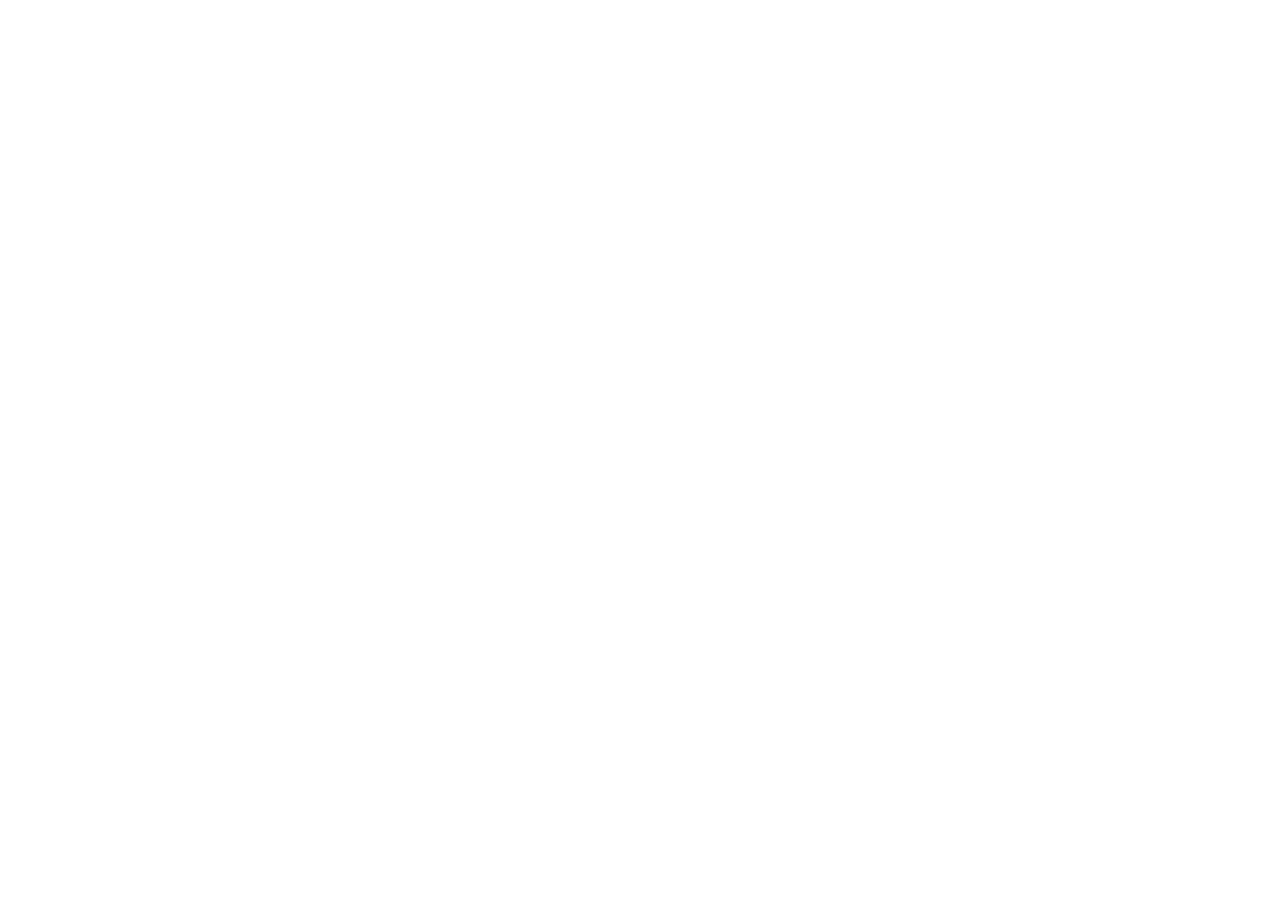
==== index.html @ b117f125 "Creazione Corpo Pagina" ====
<!DOCTYPE html>
<html lang="en">
<head>
    <meta charset="UTF-8">
    <meta name="viewport" content="width=device-width, initial-scale=1.0">
    <title>Cioccolato</title>
</head>
<body>
    
</body>
</html>
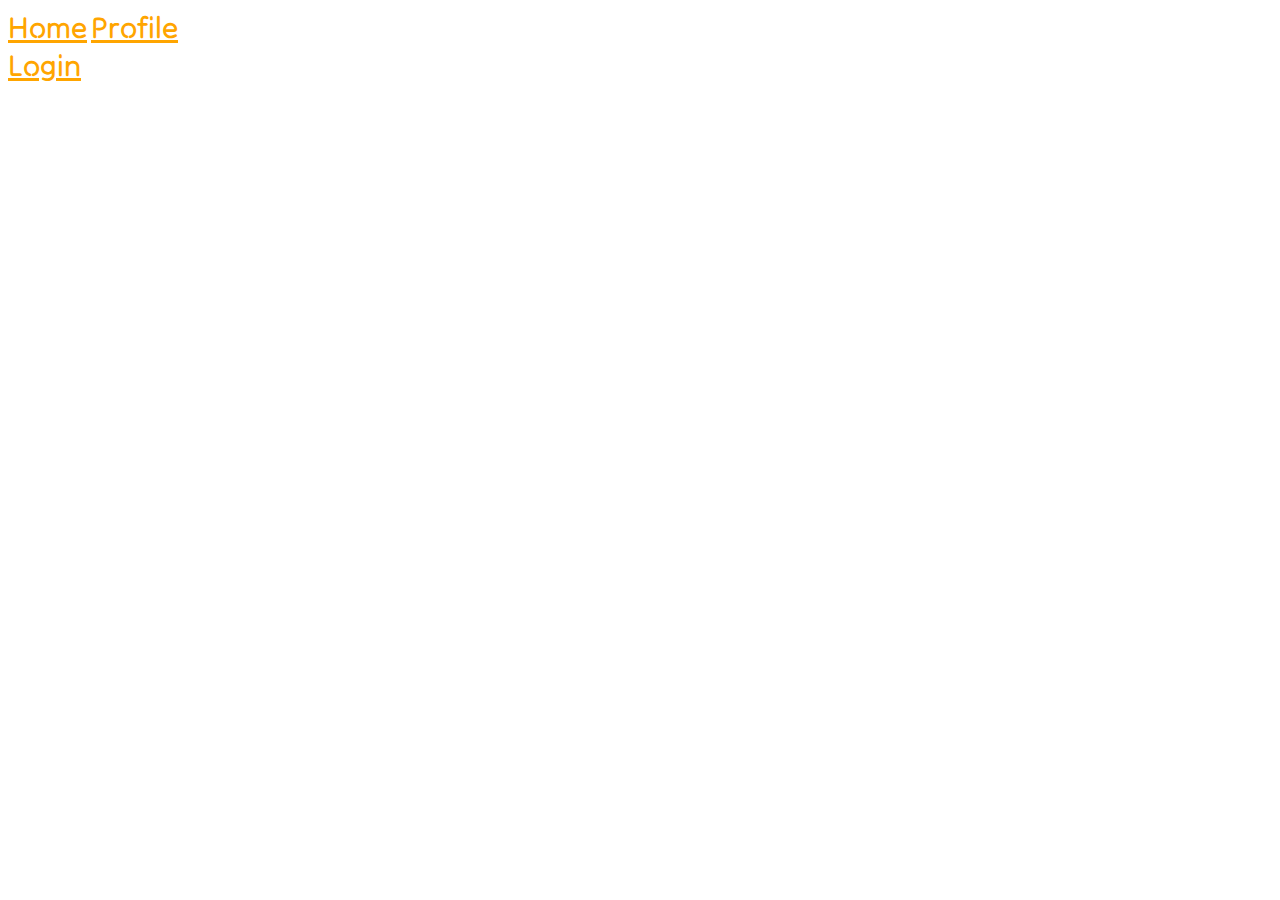
==== commit 8bf255a2: "creazione della navbar" ====
--- a/index.html
+++ b/index.html
@@ -3,9 +3,20 @@
 <head>
     <meta charset="UTF-8">
     <meta name="viewport" content="width=device-width, initial-scale=1.0">
+    <link rel="preconnect" href="https://fonts.googleapis.com">
+    <link rel="preconnect" href="https://fonts.gstatic.com" crossorigin>
+    <link href="https://fonts.googleapis.com/css2?family=Tilt+Neon&display=swap" rel="stylesheet">
+    <link rel="stylesheet" href="styles.css">
+    <link href="https://cdn.jsdelivr.net/npm/bootstrap@5.3.2/dist/css/bootstrap.min.css" rel="stylesheet" integrity="sha384-T3c6CoIi6uLrA9TneNEoa7RxnatzjcDSCmG1MXxSR1GAsXEV/Dwwykc2MPK8M2HN" crossorigin="anonymous">
     <title>Cioccolato</title>
 </head>
 <body>
-    
+    <nav class="nav">
+        <a href="#" class="nav-item nav-link active" >Home</a>
+        <a href="#" class="nav-item nav-link">Profile</a>
+        <div class="ms-auto">
+        <a href="#" class="nav-item nav-link">Login</a>
+    </div>
+    </nav>
 </body>
 </html>--- a/styles.css
+++ b/styles.css
@@ -0,0 +1,5 @@
+.nav a{
+    color:orange;
+    font-family: 'Tilt Neon', sans-serif;
+    font-size:30px;
+}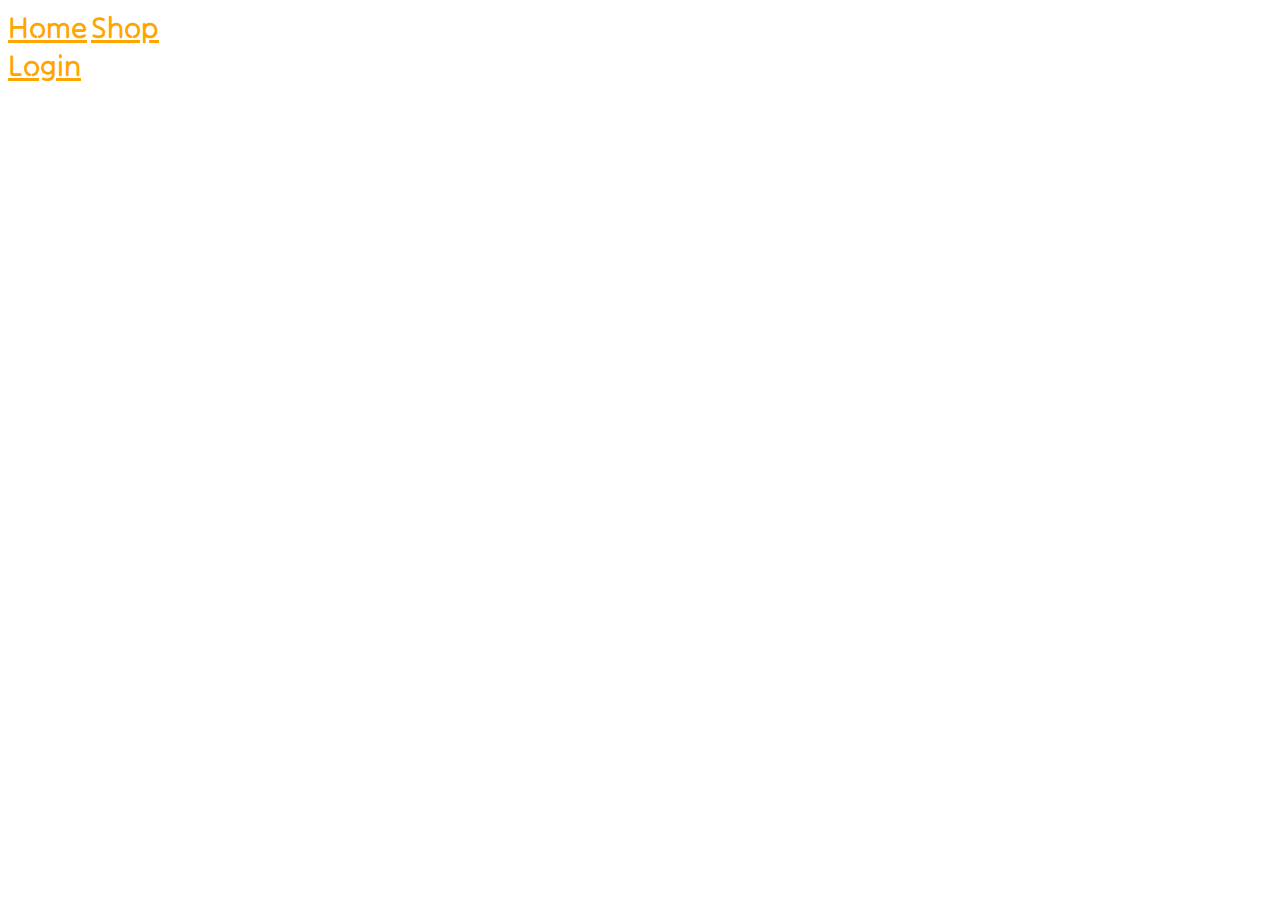
==== commit 490f1eb5: "Inserimento Video hershey's" ====
--- a/index.html
+++ b/index.html
@@ -8,15 +8,19 @@
     <link href="https://fonts.googleapis.com/css2?family=Tilt+Neon&display=swap" rel="stylesheet">
     <link rel="stylesheet" href="styles.css">
     <link href="https://cdn.jsdelivr.net/npm/bootstrap@5.3.2/dist/css/bootstrap.min.css" rel="stylesheet" integrity="sha384-T3c6CoIi6uLrA9TneNEoa7RxnatzjcDSCmG1MXxSR1GAsXEV/Dwwykc2MPK8M2HN" crossorigin="anonymous">
-    <title>Cioccolato</title>
+    <title>Cioccolato Hershey's - Home</title>
 </head>
 <body>
     <nav class="nav">
         <a href="#" class="nav-item nav-link active" >Home</a>
-        <a href="#" class="nav-item nav-link">Profile</a>
+        <a href="#" class="nav-item nav-link">Shop</a>
         <div class="ms-auto">
         <a href="#" class="nav-item nav-link">Login</a>
-    </div>
+        </div>
     </nav>
+    <video width="100%" height="auto" autoplay muted loop id="video">
+        <source src="image/video.mp4" type="video/mp4">
+        <source src="video.ogg" type="video/ogg">
+          </video>
 </body>
 </html>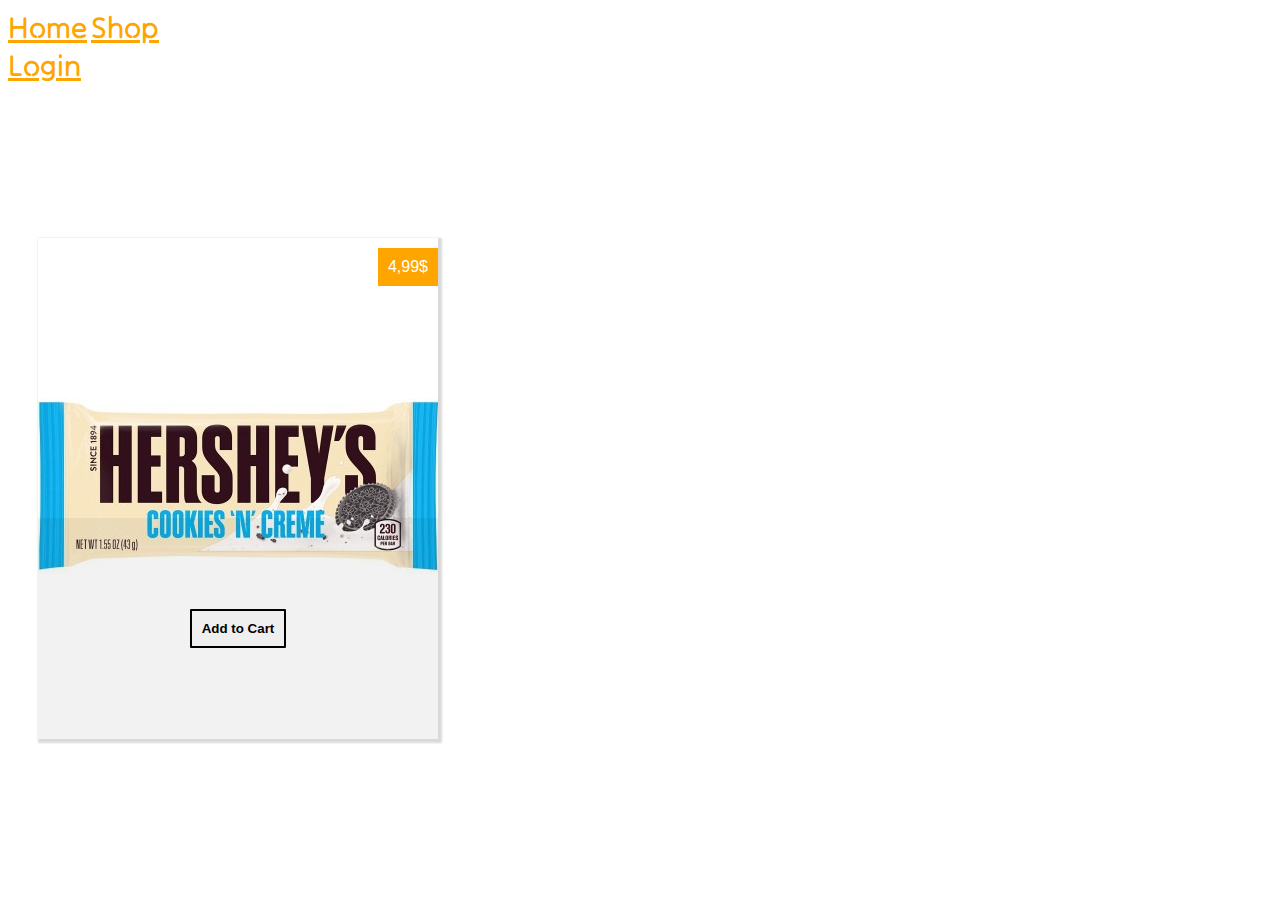
==== commit 5a276367: "Inserimento prodotti" ====
--- a/index.html
+++ b/index.html
@@ -9,6 +9,7 @@
     <link rel="stylesheet" href="styles.css">
     <link href="https://cdn.jsdelivr.net/npm/bootstrap@5.3.2/dist/css/bootstrap.min.css" rel="stylesheet" integrity="sha384-T3c6CoIi6uLrA9TneNEoa7RxnatzjcDSCmG1MXxSR1GAsXEV/Dwwykc2MPK8M2HN" crossorigin="anonymous">
     <title>Cioccolato Hershey's - Home</title>
+
 </head>
 <body>
     <nav class="nav">
@@ -21,6 +22,20 @@
     <video width="100%" height="auto" autoplay muted loop id="video">
         <source src="image/video.mp4" type="video/mp4">
         <source src="video.ogg" type="video/ogg">
-          </video>
+    </video>
+    <div class="container-lg">
+        <div class="row">
+            <div class="col-xl-">
+                <div class="contenitore-articolo">
+                    <img src="image/hershey-s-cookies-n-cream-barretta-cioccolato-73g.jpg" alt="Cioccolato-Alla-Crema-73g">
+                    <div class="prezzo">4,99$</div>
+                    <div class="contenitore-addcart">
+                    <button class="add-cart">Add to Cart</button>
+                    </div>
+                </div>
+                
+            </div>
+        </div>
+    </div>
 </body>
 </html>--- a/styles.css
+++ b/styles.css
@@ -2,4 +2,40 @@
     color:orange;
     font-family: 'Tilt Neon', sans-serif;
     font-size:30px;
-}+}
+.col-xl-4{
+    box-shadow:1px 1px 1px 1px;
+}
+.contenitore-articolo{
+    position:relative;
+    display: inline-block;
+    box-shadow: 2px 2px 2px 2px rgba(0, 0, 0, 0.15);
+    margin-left:30px;
+}
+.prezzo{
+    position: absolute;
+    top:10px;
+    right:0px;
+    background-color: orange;
+    color:white;
+    padding:10px;
+    font-family: arial;
+}
+.contenitore-addcart{
+    position:absolute;
+    display: flex;
+    justify-content: center;
+    align-items: center;
+    background-color:rgba(0, 0, 0, 0.05);
+    left:0;
+    right:0;
+    top:280px;
+    bottom:0;
+}
+.add-cart{
+    padding:10px;
+    border-radius: 1px;
+    border:2px solid black;
+    font-family: Arial, Helvetica, sans-serif;
+    font-weight: 600;
+}
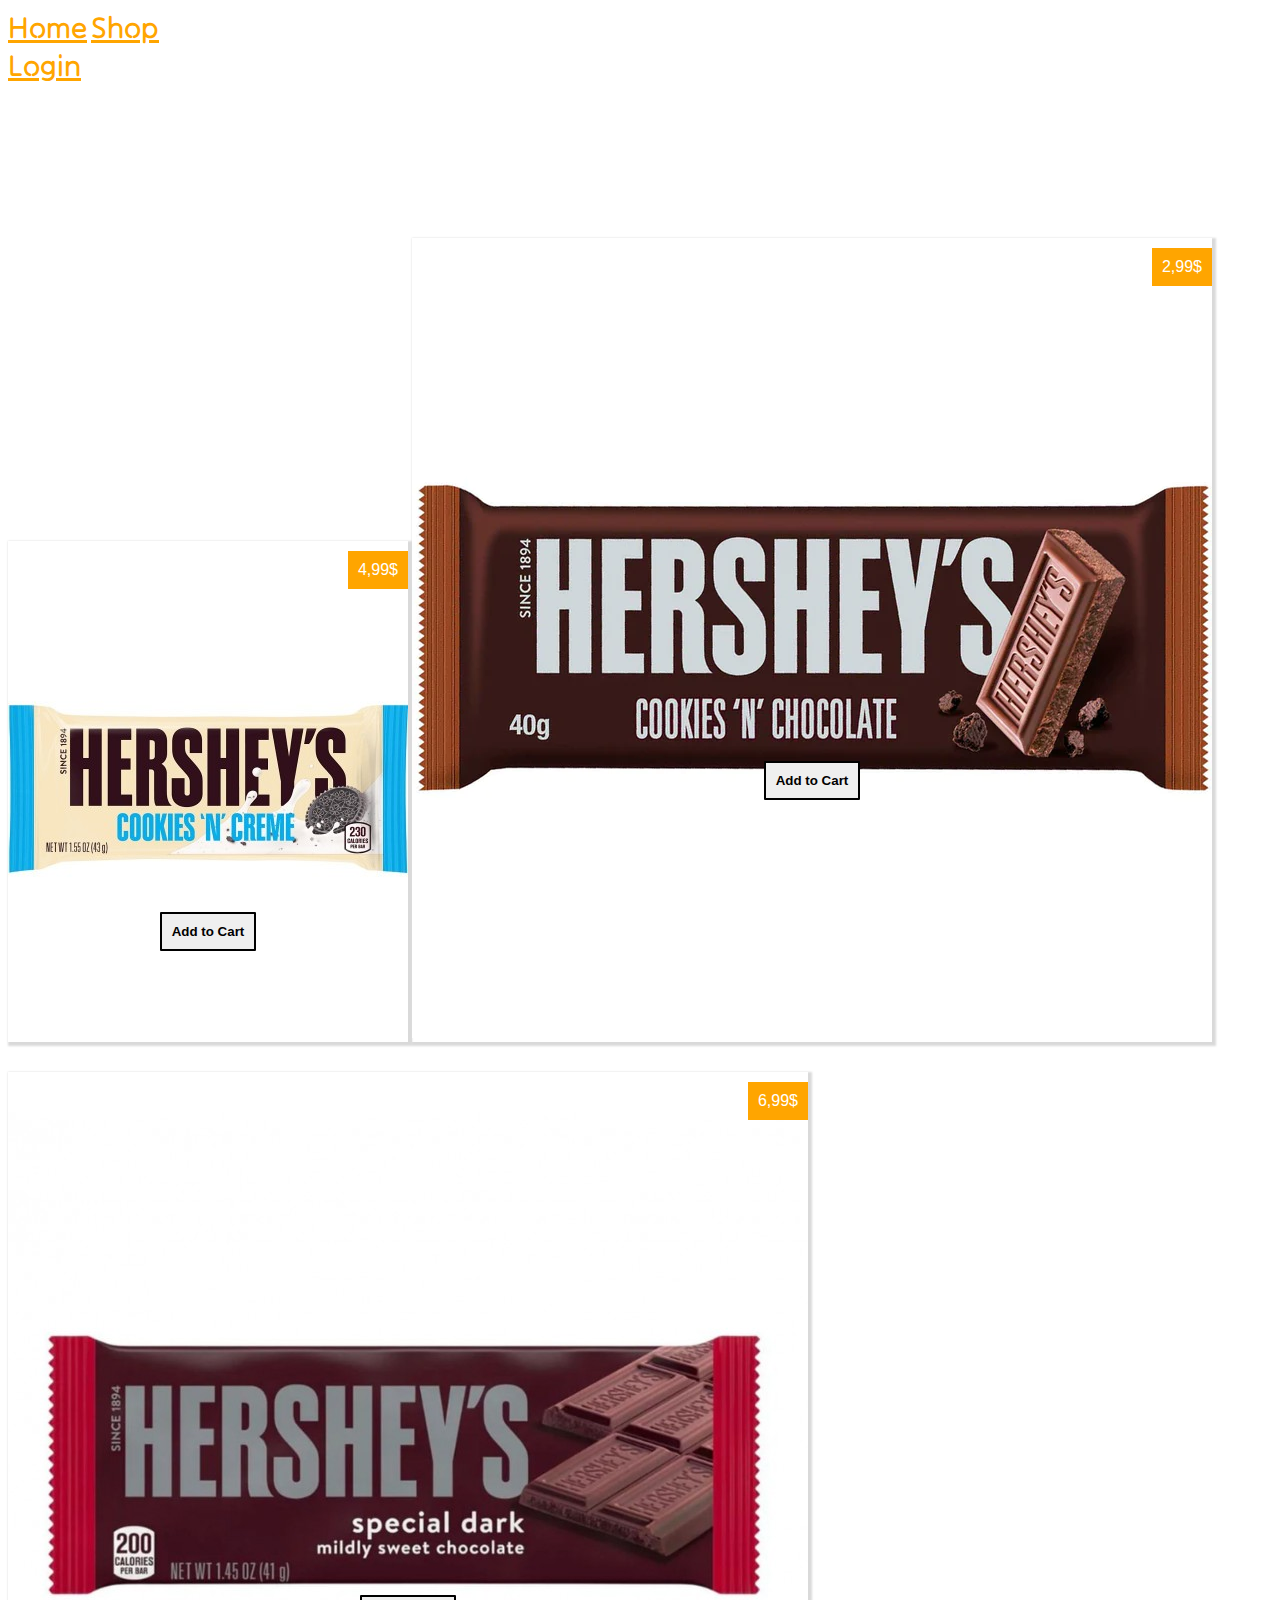
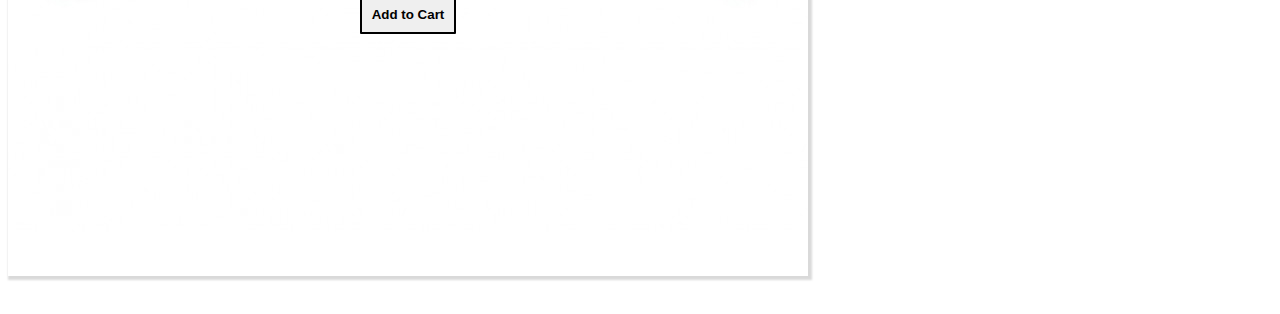
==== commit f612d11a: "Inserimento di Tutti i prodotti della home" ====
--- a/index.html
+++ b/index.html
@@ -25,16 +25,27 @@
     </video>
     <div class="container-lg">
         <div class="row">
-            <div class="col-xl-">
-                <div class="contenitore-articolo">
-                    <img src="image/hershey-s-cookies-n-cream-barretta-cioccolato-73g.jpg" alt="Cioccolato-Alla-Crema-73g">
+            <div class="col-xl-4">
+                    <img class="img-fluid" src="image/hershey-s-cookies-n-cream-barretta-cioccolato-73g.jpg" alt="Cioccolato-Alla-Crema-73g">
                     <div class="prezzo">4,99$</div>
                     <div class="contenitore-addcart">
                     <button class="add-cart">Add to Cart</button>
                     </div>
+            </div>
+            <div class="col-xl-4">
+                    <img class="img-fluid" src="image/hershey_s-chocolate_800x.webp" alt="Cioccolato-Alla-Crema-73g">
+                    <div class="prezzo">2,99$</div>
+                    <div class="contenitore-addcart">
+                    <button class="add-cart">Add to Cart</button>
+                    </div>
+            </div>
+            <div class="col-xl-4">
+                <img class="img-fluid" src="image/Hershey-s-Special-Dark.jpg" alt="CioccolatoSpecialDark">
+                <div class="prezzo">6,99$</div>
+                <div class="contenitore-addcart">
+                <button class="add-cart">Add to Cart</button>
                 </div>
-                
-            </div>
+        </div>
         </div>
     </div>
 </body>
--- a/styles.css
+++ b/styles.css
@@ -4,18 +4,16 @@
     font-size:30px;
 }
 .col-xl-4{
-    box-shadow:1px 1px 1px 1px;
-}
-.contenitore-articolo{
+    box-shadow:2px 2px 2px 2px rgba(0, 0, 0, 0.15);
+    margin-bottom:30px;
     position:relative;
     display: inline-block;
-    box-shadow: 2px 2px 2px 2px rgba(0, 0, 0, 0.15);
-    margin-left:30px;
 }
+
 .prezzo{
     position: absolute;
     top:10px;
-    right:0px;
+    right:0;
     background-color: orange;
     color:white;
     padding:10px;
@@ -26,7 +24,6 @@
     display: flex;
     justify-content: center;
     align-items: center;
-    background-color:rgba(0, 0, 0, 0.05);
     left:0;
     right:0;
     top:280px;
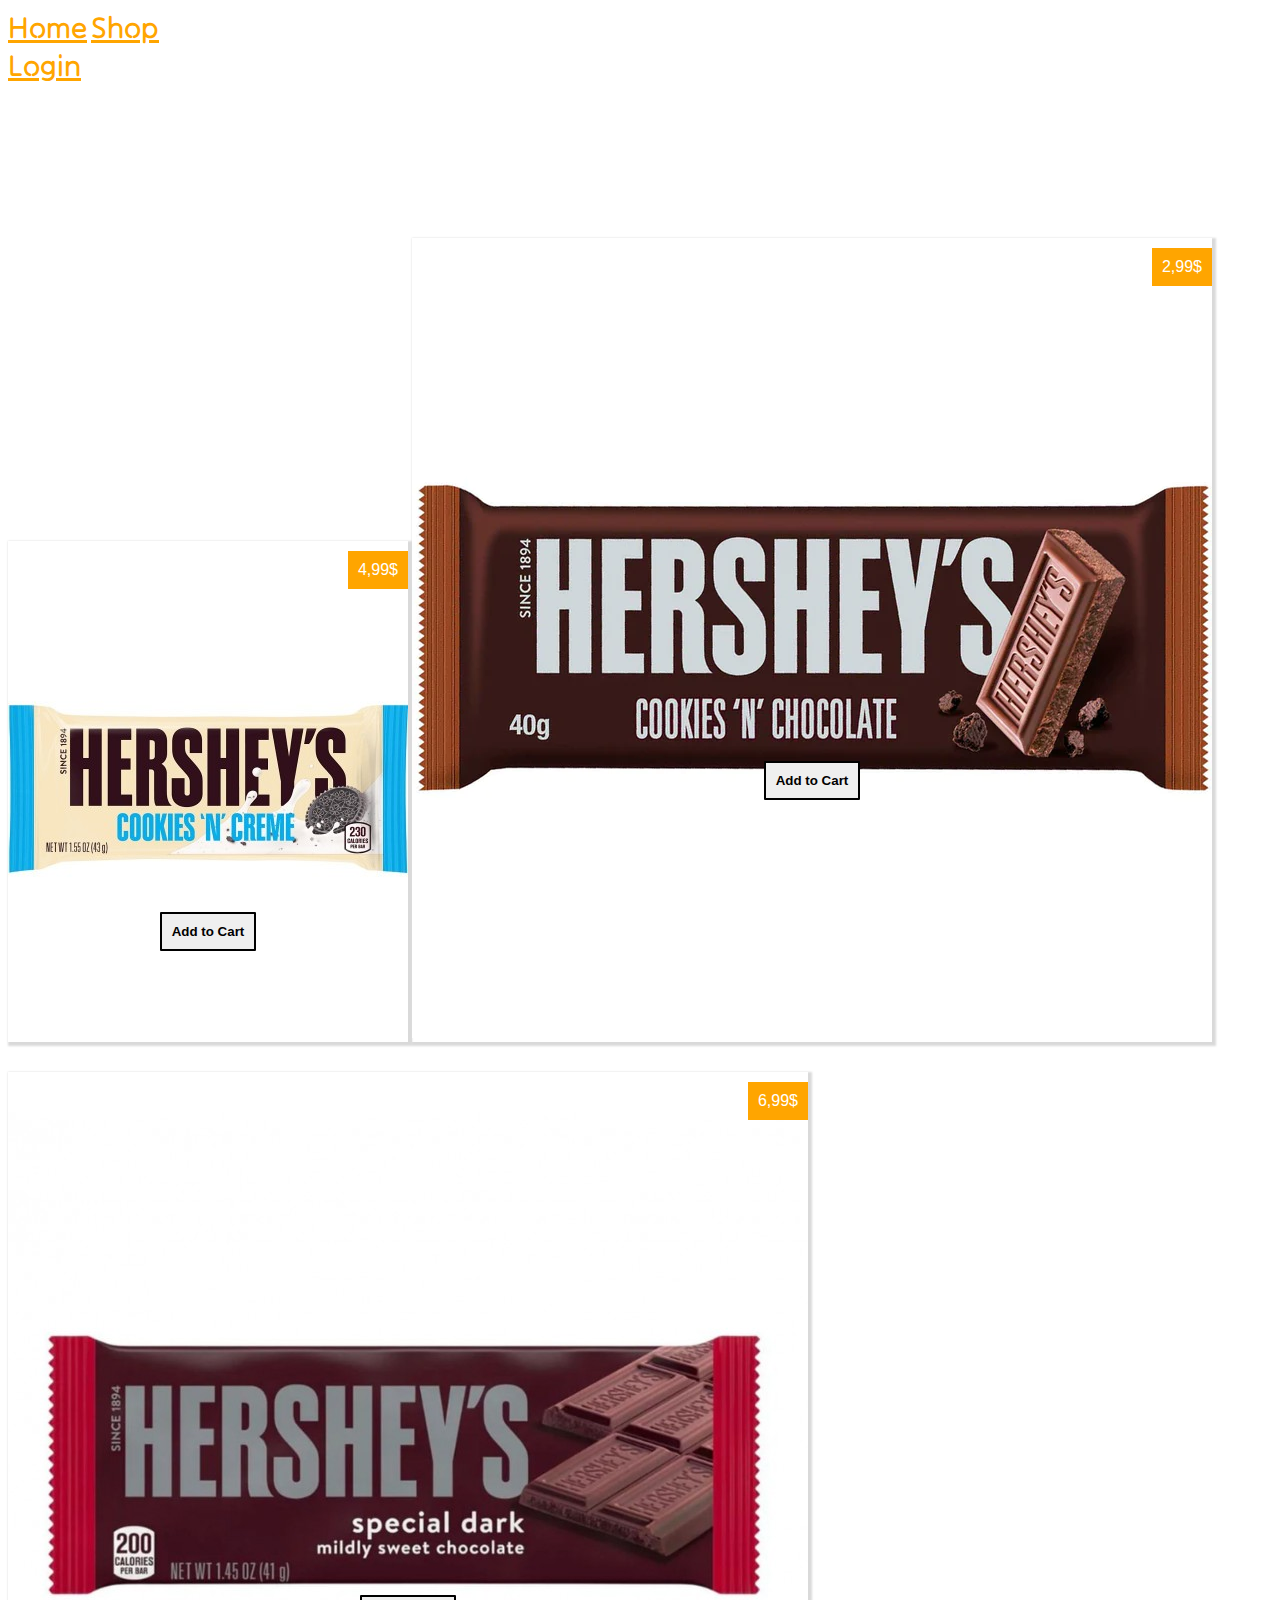
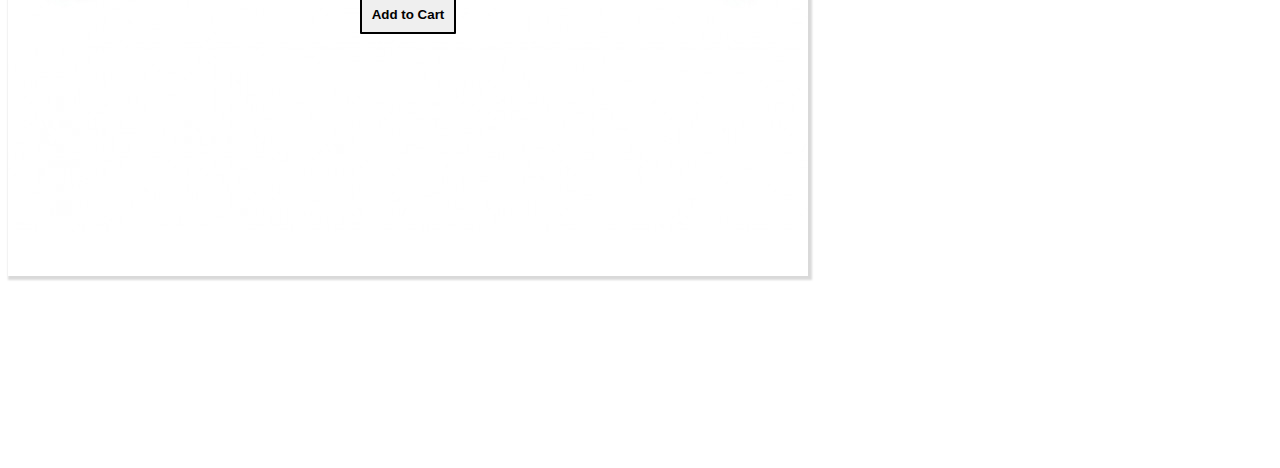
==== commit e3e725fc: "Creazione pagina shop.html" ====
--- a/index.html
+++ b/index.html
@@ -8,15 +8,19 @@
     <link href="https://fonts.googleapis.com/css2?family=Tilt+Neon&display=swap" rel="stylesheet">
     <link rel="stylesheet" href="styles.css">
     <link href="https://cdn.jsdelivr.net/npm/bootstrap@5.3.2/dist/css/bootstrap.min.css" rel="stylesheet" integrity="sha384-T3c6CoIi6uLrA9TneNEoa7RxnatzjcDSCmG1MXxSR1GAsXEV/Dwwykc2MPK8M2HN" crossorigin="anonymous">
+    <meta property="og:title" content="Cioccolato Hershey's - Home">
+    <meta property="og:description" content="Sito Web Dedicato Ai Cioccalati Hershey's">
+    <meta property="og:url" content="index.html">
+    <meta property="og:type" content="website">
     <title>Cioccolato Hershey's - Home</title>
 
 </head>
 <body>
     <nav class="nav">
-        <a href="#" class="nav-item nav-link active" >Home</a>
-        <a href="#" class="nav-item nav-link">Shop</a>
+        <a href="index.html" class="nav-item nav-link active" >Home</a>
+        <a href="shop.html" class="nav-item nav-link">Shop</a>
         <div class="ms-auto">
-        <a href="#" class="nav-item nav-link">Login</a>
+        <a href="login.html" class="nav-item nav-link">Login</a>
         </div>
     </nav>
     <video width="100%" height="auto" autoplay muted loop id="video">
@@ -48,5 +52,9 @@
         </div>
         </div>
     </div>
+    <video width="100%" height="auto" autoplay muted loop id="video">
+        <source src="image/Introducing HERSHEY’S CHOCOTUBES - Cookies ‘N’ Creme.mp4" type="video/mp4">
+        <source src="video.ogg" type="video/ogg">
+    </video>
 </body>
 </html>